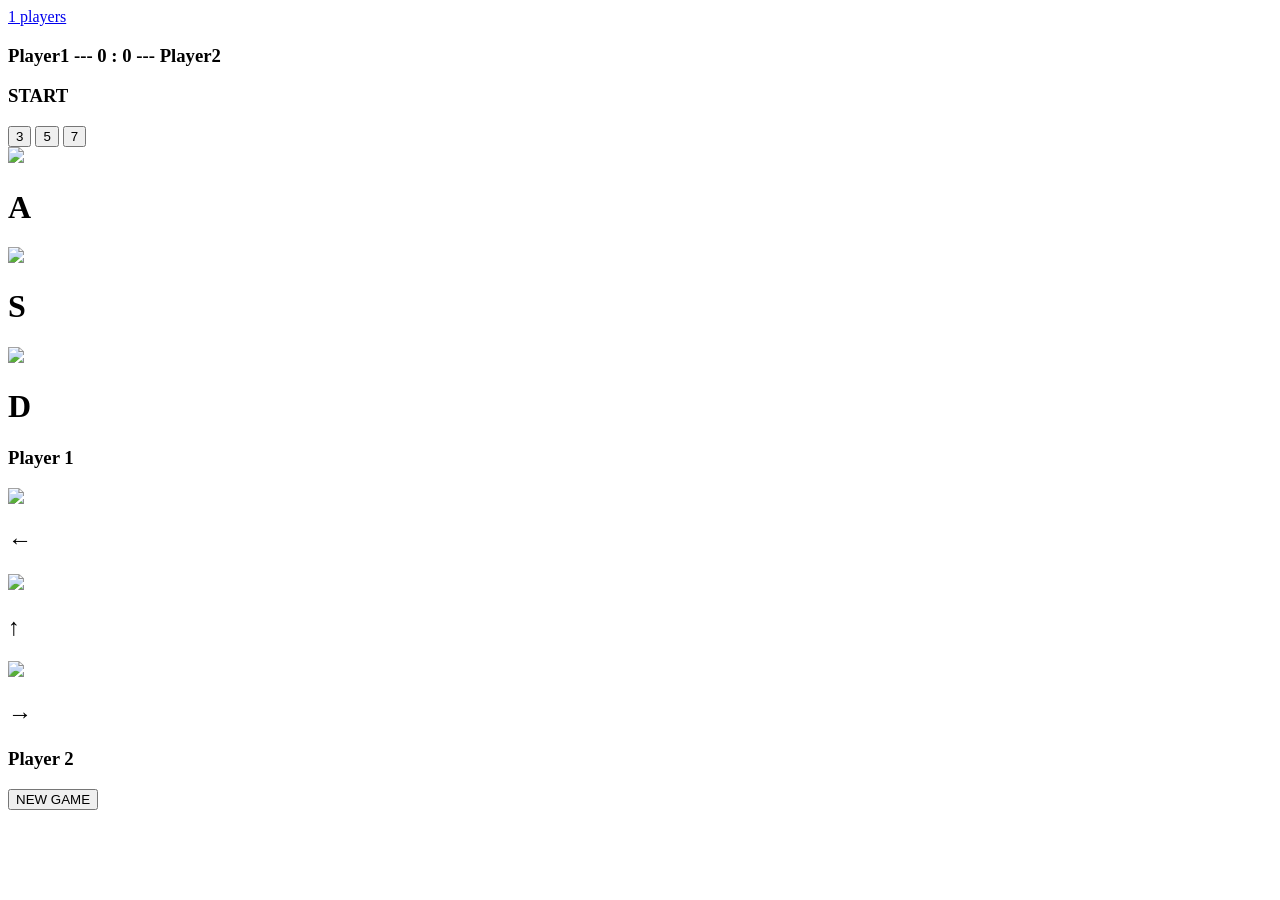
==== phase2.html @ 16fd8fd2 "Create phase2.html" ====
<!DOCTYPE html>
<html lang="en">
  <head>
    <meta charset="UTF-8" />
    <meta name="viewport" content="width=device-width, initial-scale=1.0" />
    <link rel="stylesheet" href="./style/style.css" />
    <link rel="stylesheet" href="./style/bootstrap/bootstrap.css" />
    <title>Rock Paper Scissor 2 player</title>
  </head>
  <body class="bg-blueG">
    <div class="game-info">
        <a class="d-flex justify-content-center btn btn-outline-light btn-lg" href="index.html" >1 players</a>
        <h3 class="text-center text-white mt-5 pt-5 fw-bold" id="score"> Player1 --- 0 : 0 --- Player2 </h3>
        <h3 class="text-center mt-5 pt-3 text-white " id="Result"> START</h3>
      </div>
      <div class="d-flex flex-row justify-content-center gap-4 mt-4" id="con">
        <button type="button" class="btn btn-outline-light  fw-bold btn-lg" type="submit" id="3">3</button>
        <button type="button" class="btn btn-outline-info  fw-bold btn-lg" type="submit" id="5">5</button>
        <button type="button" class="btn btn-outline-warning fw-bold btn-lg" type="submit" id="7">7</button>
      </div>
    <div class="d-flex justify-content-center align-items-center pt-5 ms-5">
        <div>
            
            <div class="d-flex justify-content-center align-content-center mx-4 gap-2 text-white bg-pri50 rounded-5 p-3">
                <div class="d-flex justify-content-center align-items-center flex-column rounded-4 p-3">
                  <img src="assets/images/paper.png" width="100px"/>
                  <h1>A</h1>
                </div>
                <div class="d-flex justify-content-center align-items-center flex-column rounded-4 p-3">
                  <img src="assets/images/scissor.png" width="100px"/>
                  <h1>S</h1>
                </div>
                <div class="d-flex justify-content-center align-items-center flex-column rounded-4 p-3">
                  <img src="assets/images/rock.png" width="100px"/>
                  <h1>D</h1>
                </div>
              </div>
              <h3 class="d-flex justify-content-center ms-5 pt-2 text-white" >Player 1</h3>
        </div>
        <div>
            
            <div class="d-flex justify-content-center align-content-center mx-4 gap-2 text-white bg-pri300 rounded-5 p-3">
                <div class="d-flex justify-content-center align-items-center flex-column rounded-4 p-3">
                  <img src="assets/images/paper.png" width="100px"/>
                  <h2 class="mt-1 fw-bold">←</h2>
                </div>
                <div class="d-flex justify-content-center align-items-center flex-column rounded-4 p-3">
                  <img src="assets/images/scissor.png" width="100px"/>
                  <h2 class="mt-1 fw-bold">↑</h2>
                </div>
                <div class="d-flex justify-content-center align-items-center flex-column rounded-4 p-3">
                  <img src="assets/images/rock.png" width="100px"/>
                  <h2 class="mt-1 fw-bold">→</h2>
                </div>
              </div>       
              <h3 class="d-flex justify-content-center ms-5 pt-2 text-white">Player 2</h3>
              
        </div>
    </div>   
    <div class="d-flex flex-column align-items-center justify-content-center mt-4">
      <button type="button" class="btn btn-outline-light fw-bold btn-lg d-none" type="submit" id="player">NEW GAME</button>
    </div>
    <!-- scripts -->
    <script src="./script/phase2.js"></script>
  </body>
</html>
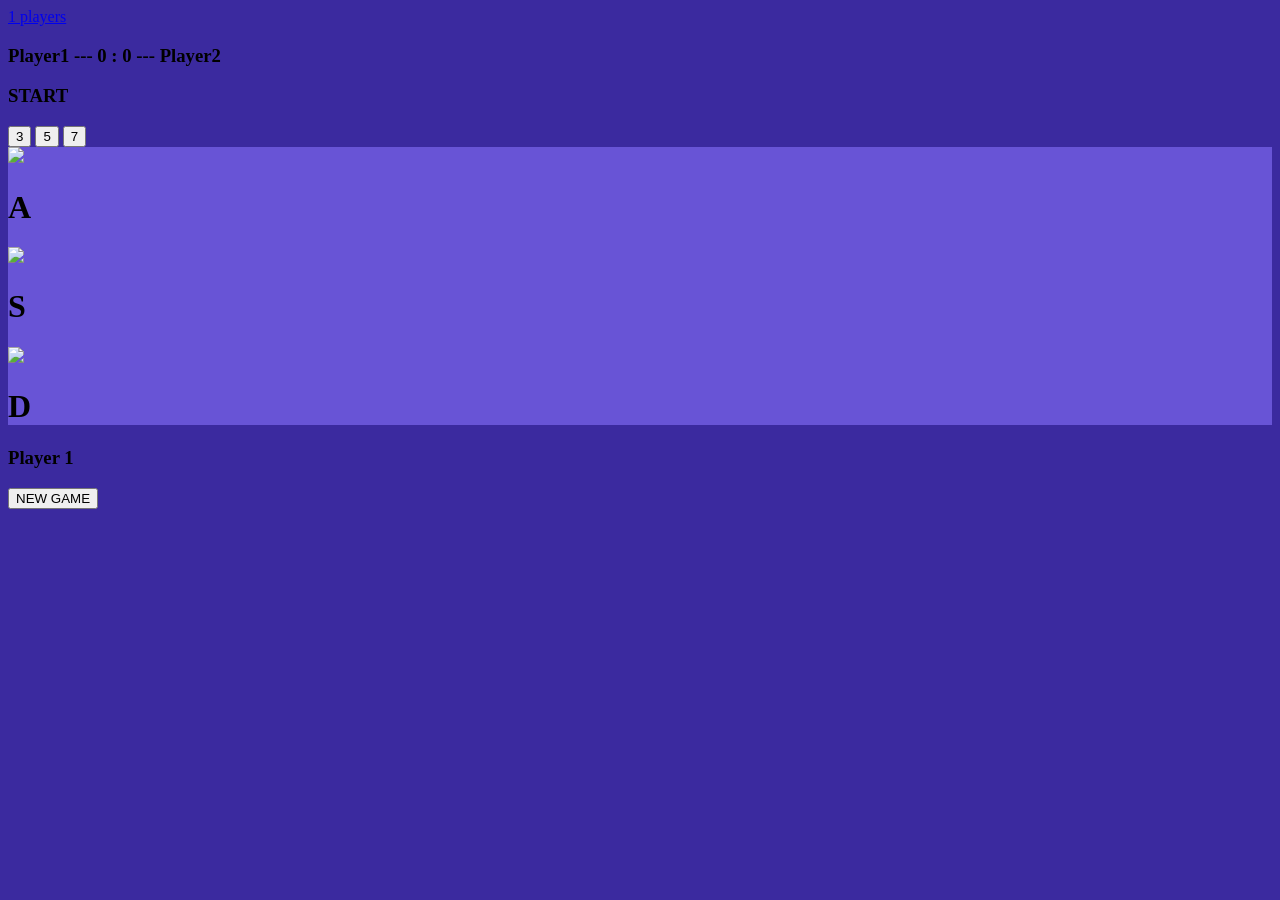
==== commit ebe3bde5: "Update phase2.html" ====
--- a/phase2.html
+++ b/phase2.html
@@ -39,23 +39,7 @@
         </div>
         <div>
             
-            <div class="d-flex justify-content-center align-content-center mx-4 gap-2 text-white bg-pri300 rounded-5 p-3">
-                <div class="d-flex justify-content-center align-items-center flex-column rounded-4 p-3">
-                  <img src="assets/images/paper.png" width="100px"/>
-                  <h2 class="mt-1 fw-bold">←</h2>
-                </div>
-                <div class="d-flex justify-content-center align-items-center flex-column rounded-4 p-3">
-                  <img src="assets/images/scissor.png" width="100px"/>
-                  <h2 class="mt-1 fw-bold">↑</h2>
-                </div>
-                <div class="d-flex justify-content-center align-items-center flex-column rounded-4 p-3">
-                  <img src="assets/images/rock.png" width="100px"/>
-                  <h2 class="mt-1 fw-bold">→</h2>
-                </div>
-              </div>       
-              <h3 class="d-flex justify-content-center ms-5 pt-2 text-white">Player 2</h3>
-              
-        </div>
+            
     </div>   
     <div class="d-flex flex-column align-items-center justify-content-center mt-4">
       <button type="button" class="btn btn-outline-light fw-bold btn-lg d-none" type="submit" id="player">NEW GAME</button>
--- a/style/style.css
+++ b/style/style.css
@@ -0,0 +1,23 @@
+:root {
+  --black-700: #000;
+  --blueGradiant: #3b2a9f;
+  --primary-50: #6854d6;
+  --primary-300: #322966;
+}
+.bg-blueG{
+  background-color: var(--blueGradiant);
+}
+.bg-pri50{
+  background-color: var(--primary-50);
+}
+.bg-pri300{
+  background-color: var(--primary-300);
+}
+
+* {
+  box-sizing: border-box;
+}
+
+input[type=radio]{
+  accent-color: #FF5733;
+}
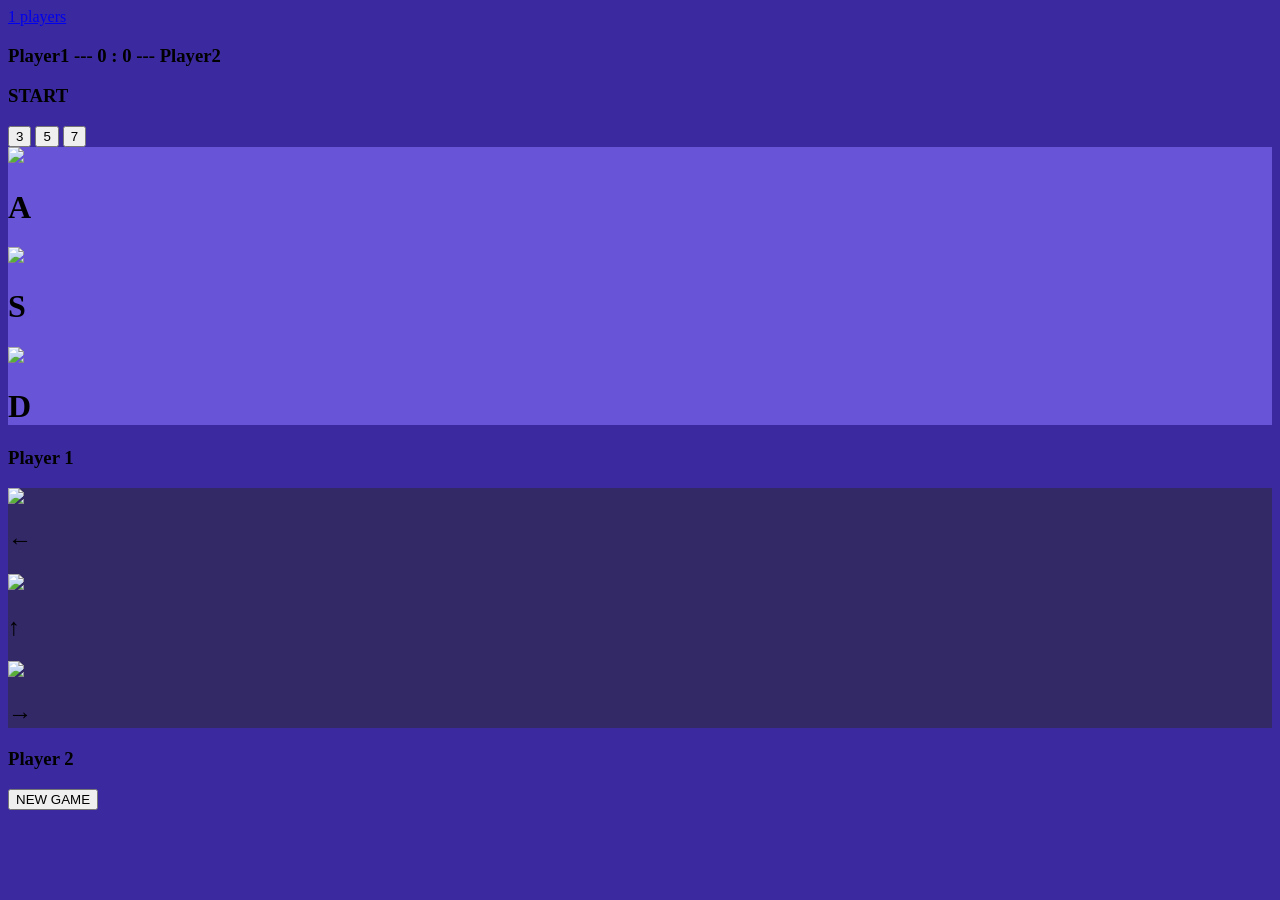
==== commit e40bfd90: "Update phase2.html" ====
--- a/phase2.html
+++ b/phase2.html
@@ -39,7 +39,23 @@
         </div>
         <div>
             
-            
+            <div class="d-flex justify-content-center align-content-center mx-4 gap-2 text-white bg-pri300 rounded-5 p-3">
+                <div class="d-flex justify-content-center align-items-center flex-column rounded-4 p-3">
+                  <img src="assets/images/paper.png" width="100px"/>
+                  <h2 class="mt-1 fw-bold">←</h2>
+                </div>
+                <div class="d-flex justify-content-center align-items-center flex-column rounded-4 p-3">
+                  <img src="assets/images/scissor.png" width="100px"/>
+                  <h2 class="mt-1 fw-bold">↑</h2>
+                </div>
+                <div class="d-flex justify-content-center align-items-center flex-column rounded-4 p-3">
+                  <img src="assets/images/rock.png" width="100px"/>
+                  <h2 class="mt-1 fw-bold">→</h2>
+                </div>
+              </div>       
+              <h3 class="d-flex justify-content-center ms-5 pt-2 text-white">Player 2</h3>
+              
+        </div>
     </div>   
     <div class="d-flex flex-column align-items-center justify-content-center mt-4">
       <button type="button" class="btn btn-outline-light fw-bold btn-lg d-none" type="submit" id="player">NEW GAME</button>
